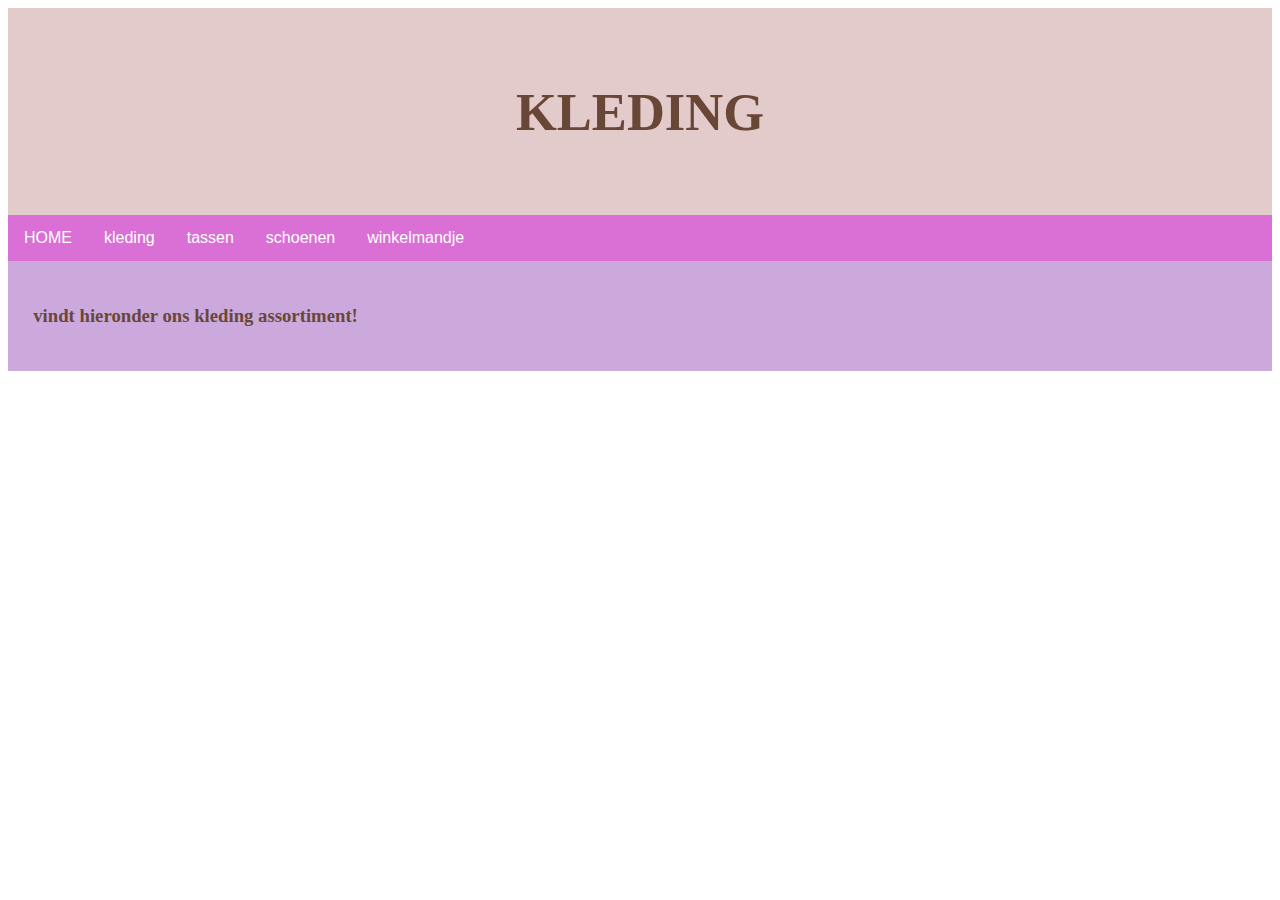
==== kleding.html @ ea987cea "we hebben de links gemaakt voor de pagina en de paginas ingedeeld" ====
<!DOCTYPE html>
<html>
<head>
  <link rel="stylesheet" href="styles.css">
</head>
  <body>
    <header>
      <h2> KLEDING </h2>
    </header>
    <nav>
    <ul>
      <li><a href="index.html">HOME</a></li>
      <li><a href="kleding.html">kleding</a></li>
      <li><a href="tassen.html">tassen</a></li>
      <li><a href="schoenen.html">schoenen</a></li>
      <li><a href="winkelmandje.html">winkelmandje</a></li>
    </ul>
  </nav>
    <section>  
  <article>
    <h3> vindt hieronder ons kleding assortiment!</h3>
  </article>
</section>

</body>
</html>
---- styles.css ----
* {
  box-sizing: border-box;
}

body {
  font-family: Arial, Helvetica, sans-serif;
}

/* Style the header */
header {
  background-color: #E4CBCB;
  padding: 30px;
  text-align: center;
  font-size: 35px; 
  color: #694736;
}

/* Container for flexboxes */
section {
  display: -webkit-flex;
  display: flex;
}

/* Style the content */
article {
  -webkit-flex: 3;
  -ms-flex: 3;
  flex: 3;
  background-color: #cca9dd;
  padding: 2%;
}

/* Style the footer */
footer {
  background-color: #E4CBCB;
  padding: 5%;
  text-align: center;
  color: ##E6E6FA;
}

h2 {
  font-family:serif;
}

h3 {
  color: #694736;
}

h3 {
font-family: serif;"
}
 

ul {
  list-style-type: none;
  margin: 0;
  padding: 0;
  overflow: hidden;
  background-color: #DA70D6;
}
p {
  color: #694736;
  font-family: serif;"
}

li {
  float: left;
}

li a {
  display: block;
  color: white;
  text-align: center;
  padding: 14px 16px;
  text-decoration: none;
}

li a:hover:not(.active) {
  background-color: #a90475;
}

.active {
  background-color: #a90475;
}
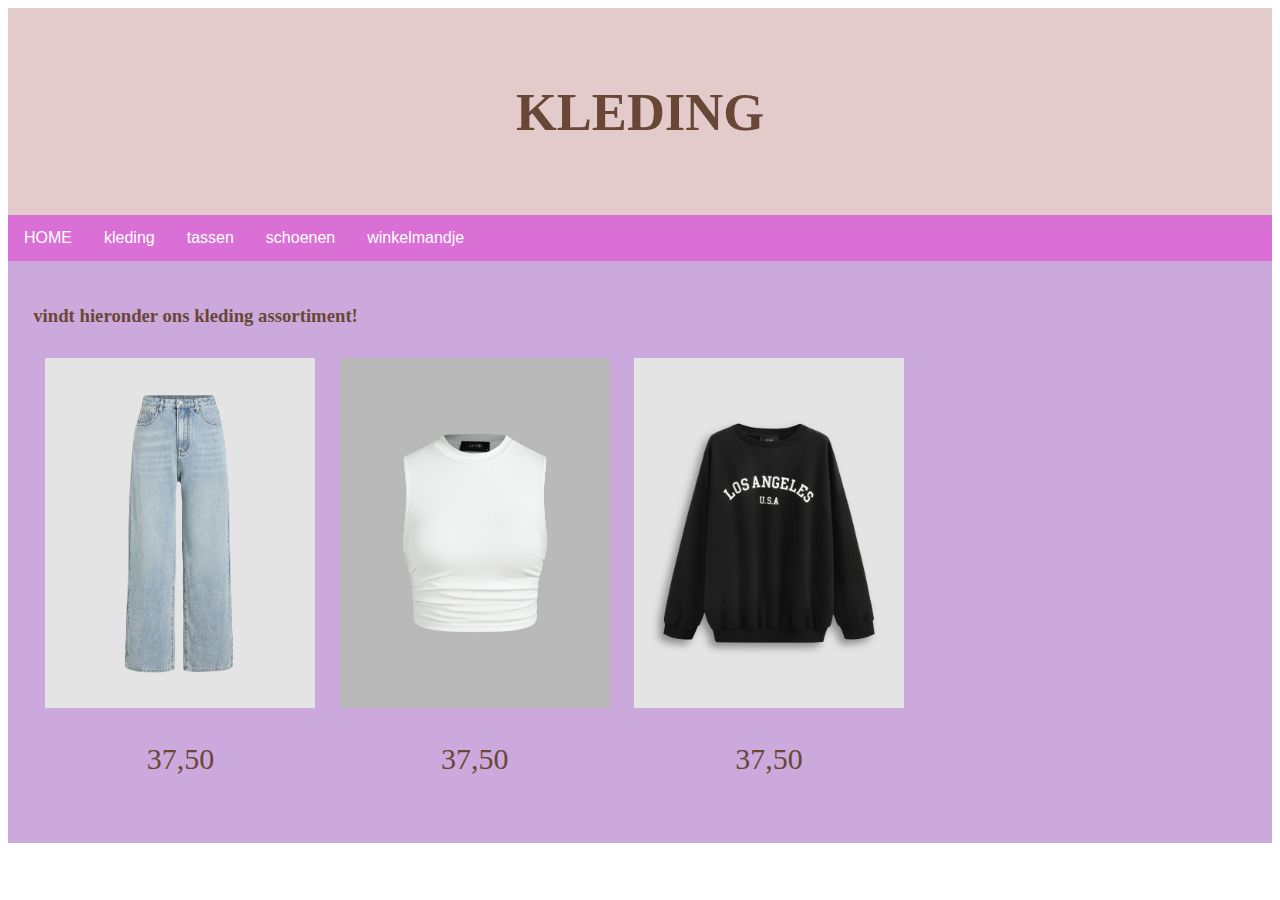
==== commit e6fdad4c: "ik heb alle fotos toegevoegd en de prijzen deels ingevuld ook heb ik hiervoor een style aangemaakt" ====
--- a/kleding.html
+++ b/kleding.html
@@ -19,6 +19,19 @@
     <section>  
   <article>
     <h3> vindt hieronder ons kleding assortiment!</h3>
+    <div class="kleding">
+      <img src="kleding 1 broek.jpg" alt="broek" width="270" height="350">
+      <p style="font-size:30px;">37,50</p>
+    </div>
+    <div class="kleding">
+    <img src="kleding 2 topje.jpg" alt="topje" width="270" height="350">
+      <p style="font-size:30px;">37,50</p>
+    </div>
+    <div class="kleding">
+    <img src="kleding 3 trui.jpg" alt="trui" width="270" height="350">
+      <p style="font-size:30px;">37,50</p>
+    </div>
+    
   </article>
 </section>
 
--- a/styles.css
+++ b/styles.css
@@ -81,4 +81,29 @@
 
 .active {
   background-color: #a90475;
+}
+
+
+.kleding {
+  width: 270px;
+  float: left;
+  margin: 1%;
+  text-align: center;
+}
+
+.kleding img {
+  width: 100%;
+  height: 350px;
+}
+.tassen {
+  width: 270px;
+  float: left;
+  margin: 1%;
+  text-align: center;
+}
+
+.tassen img{
+  width: 100%;
+  height: 350px;
+  
 }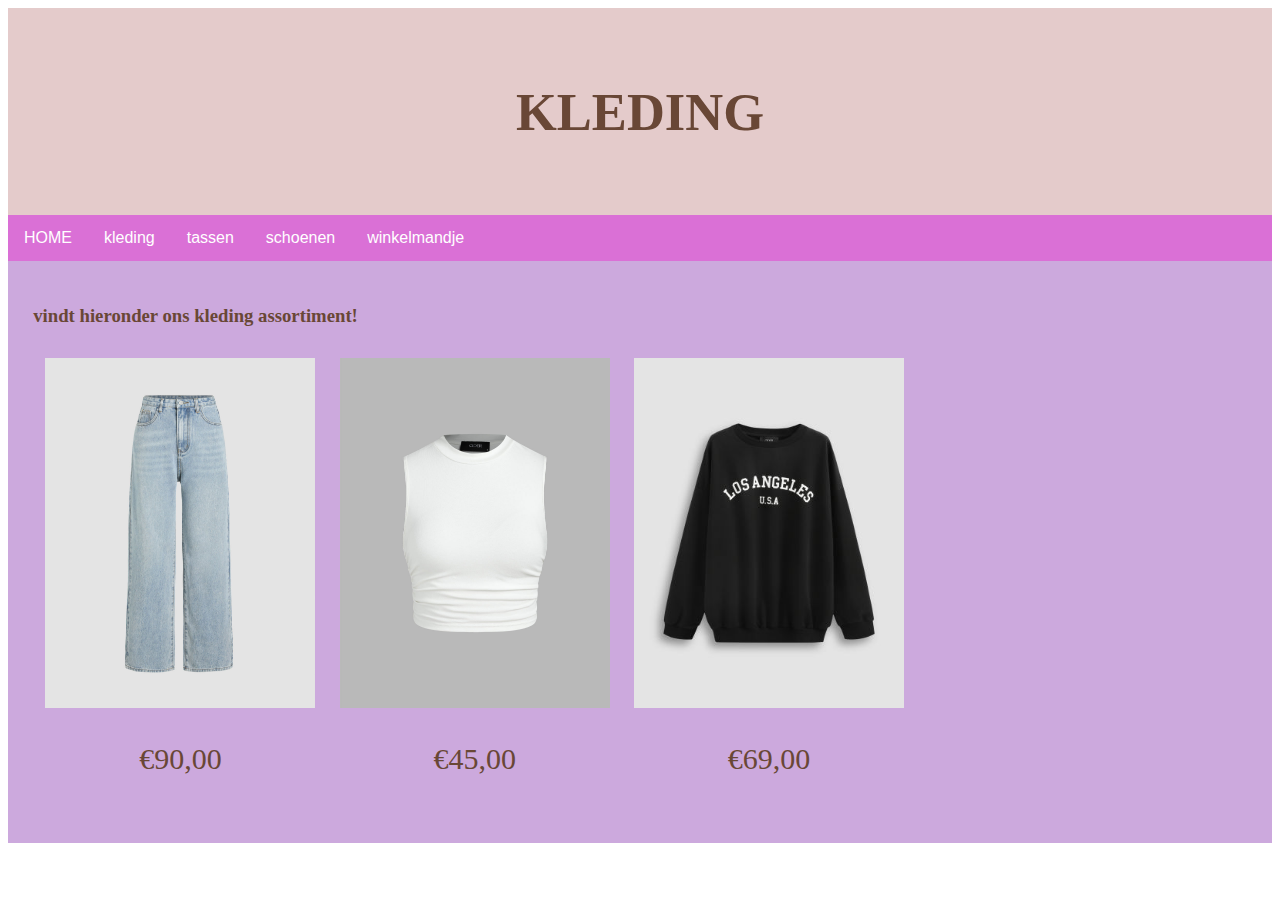
==== commit 961df752: "ik heb de prijzen aangepast en een button gemaakt voor add cart maar het icoon werkt nog niet." ====
--- a/kleding.html
+++ b/kleding.html
@@ -21,15 +21,15 @@
     <h3> vindt hieronder ons kleding assortiment!</h3>
     <div class="kleding">
       <img src="kleding 1 broek.jpg" alt="broek" width="270" height="350">
-      <p style="font-size:30px;">37,50</p>
+      <p style="font-size:30px;">€90,00</p>
     </div>
     <div class="kleding">
     <img src="kleding 2 topje.jpg" alt="topje" width="270" height="350">
-      <p style="font-size:30px;">37,50</p>
+      <p style="font-size:30px;">€45,00</p>
     </div>
     <div class="kleding">
     <img src="kleding 3 trui.jpg" alt="trui" width="270" height="350">
-      <p style="font-size:30px;">37,50</p>
+      <p style="font-size:30px;">€69,00</p>
     </div>
     
   </article>
--- a/styles.css
+++ b/styles.css
@@ -62,7 +62,9 @@
   color: #694736;
   font-family: serif;"
 }
-
+i {
+  color: blue
+}
 li {
   float: left;
 }
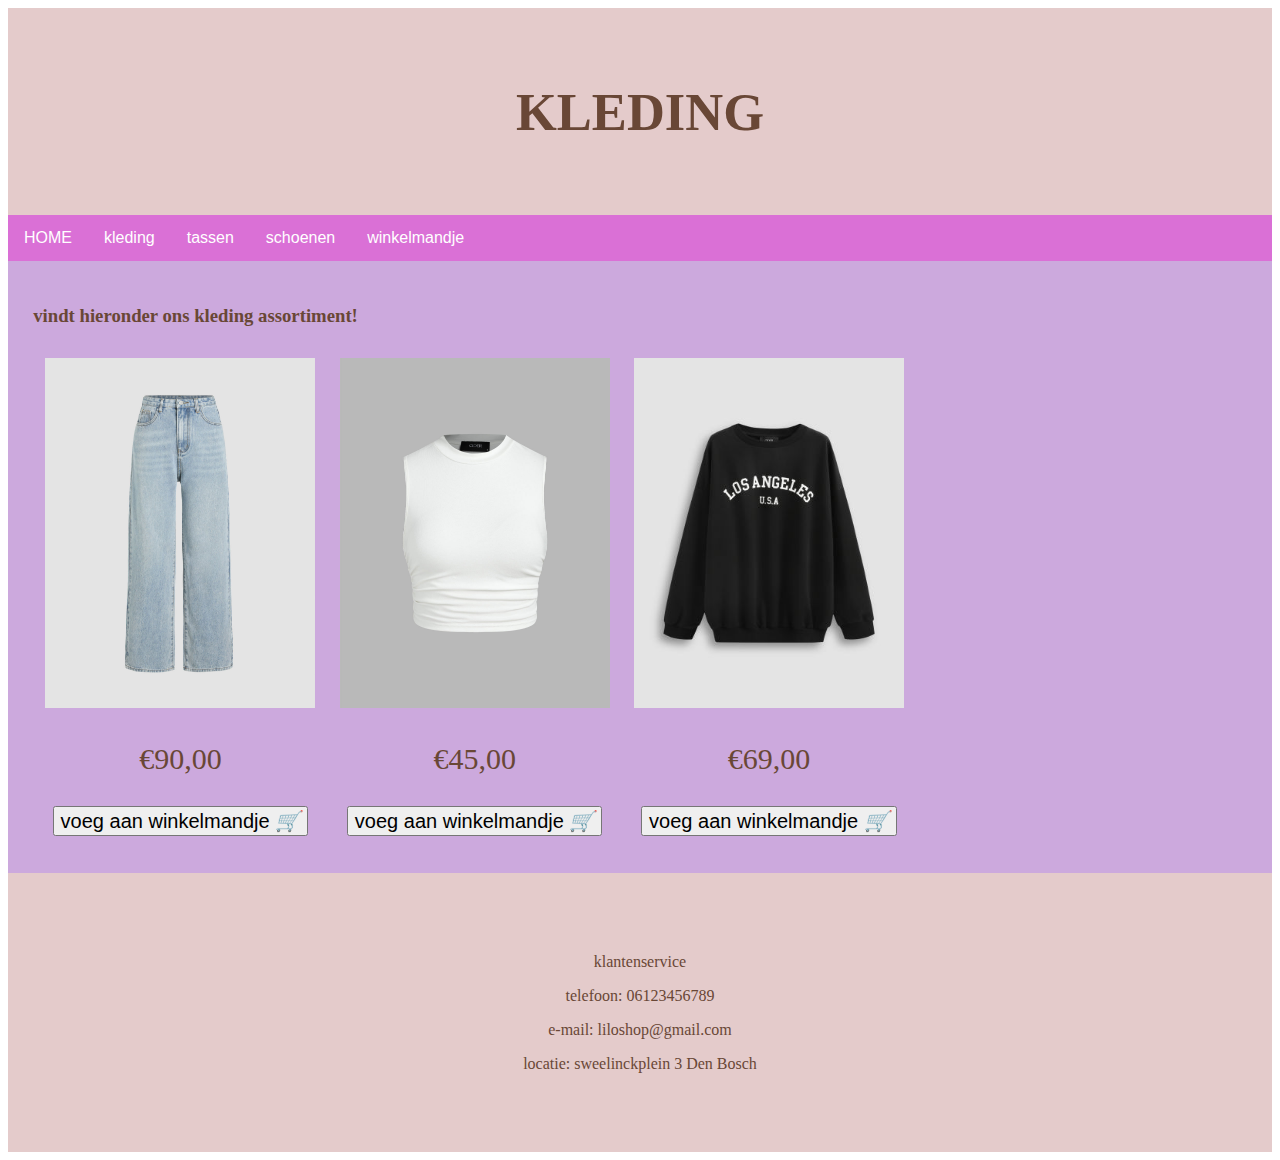
==== commit a2cf987f: "we hebben de laatste aanpassingen gedaan aan onze pagina" ====
--- a/kleding.html
+++ b/kleding.html
@@ -22,18 +22,37 @@
     <div class="kleding">
       <img src="kleding 1 broek.jpg" alt="broek" width="270" height="350">
       <p style="font-size:30px;">€90,00</p>
+       <i class='fas fa-cart-plus' style='front-size :24px'></i>
+       <button style='font-size:20px'> voeg aan winkelmandje<i class='fas fa-cart-plus'></i>
+         <i style='font-size:20px' class='fas'>  &#128722;</i>
+       </button>
+      
     </div>
     <div class="kleding">
     <img src="kleding 2 topje.jpg" alt="topje" width="270" height="350">
       <p style="font-size:30px;">€45,00</p>
+      <i class='fas fa-cart-plus' style='front-size :24px'></i>
+      <button style='font-size:20px'> voeg aan winkelmandje <i class='fas fa-cart-plus'></i>
+        <i style='font-size:20px' class='fas'>  &#128722;</i>
+      </button>
     </div>
+    
     <div class="kleding">
     <img src="kleding 3 trui.jpg" alt="trui" width="270" height="350">
       <p style="font-size:30px;">€69,00</p>
+      <i class='fas fa-cart-plus' style='front-size :24px'></i>
+      <button style='font-size:20px'> voeg aan winkelmandje <i class='fas fa-cart-plus'></i>
+        <i style='font-size:20px' class='fas'>  &#128722;</i>
+      </button>
     </div>
     
   </article>
 </section>
-
+<footer>
+  <p>klantenservice</p>
+  <p> telefoon: 06123456789</p>
+  <p> e-mail: liloshop@gmail.com</p>
+  <p> locatie: sweelinckplein 3 Den Bosch</p>
+</footer>
 </body>
 </html>--- a/styles.css
+++ b/styles.css
@@ -1,3 +1,4 @@
+
 * {
   box-sizing: border-box;
 }
@@ -108,4 +109,15 @@
   width: 100%;
   height: 350px;
   
-}+}
+
+.schoenen img {
+  width: 100%;
+  height: 350px;
+}
+.schoenen {
+  width: 270px;
+  float: left;
+  margin: 1%;
+  text-align: center;
+}
